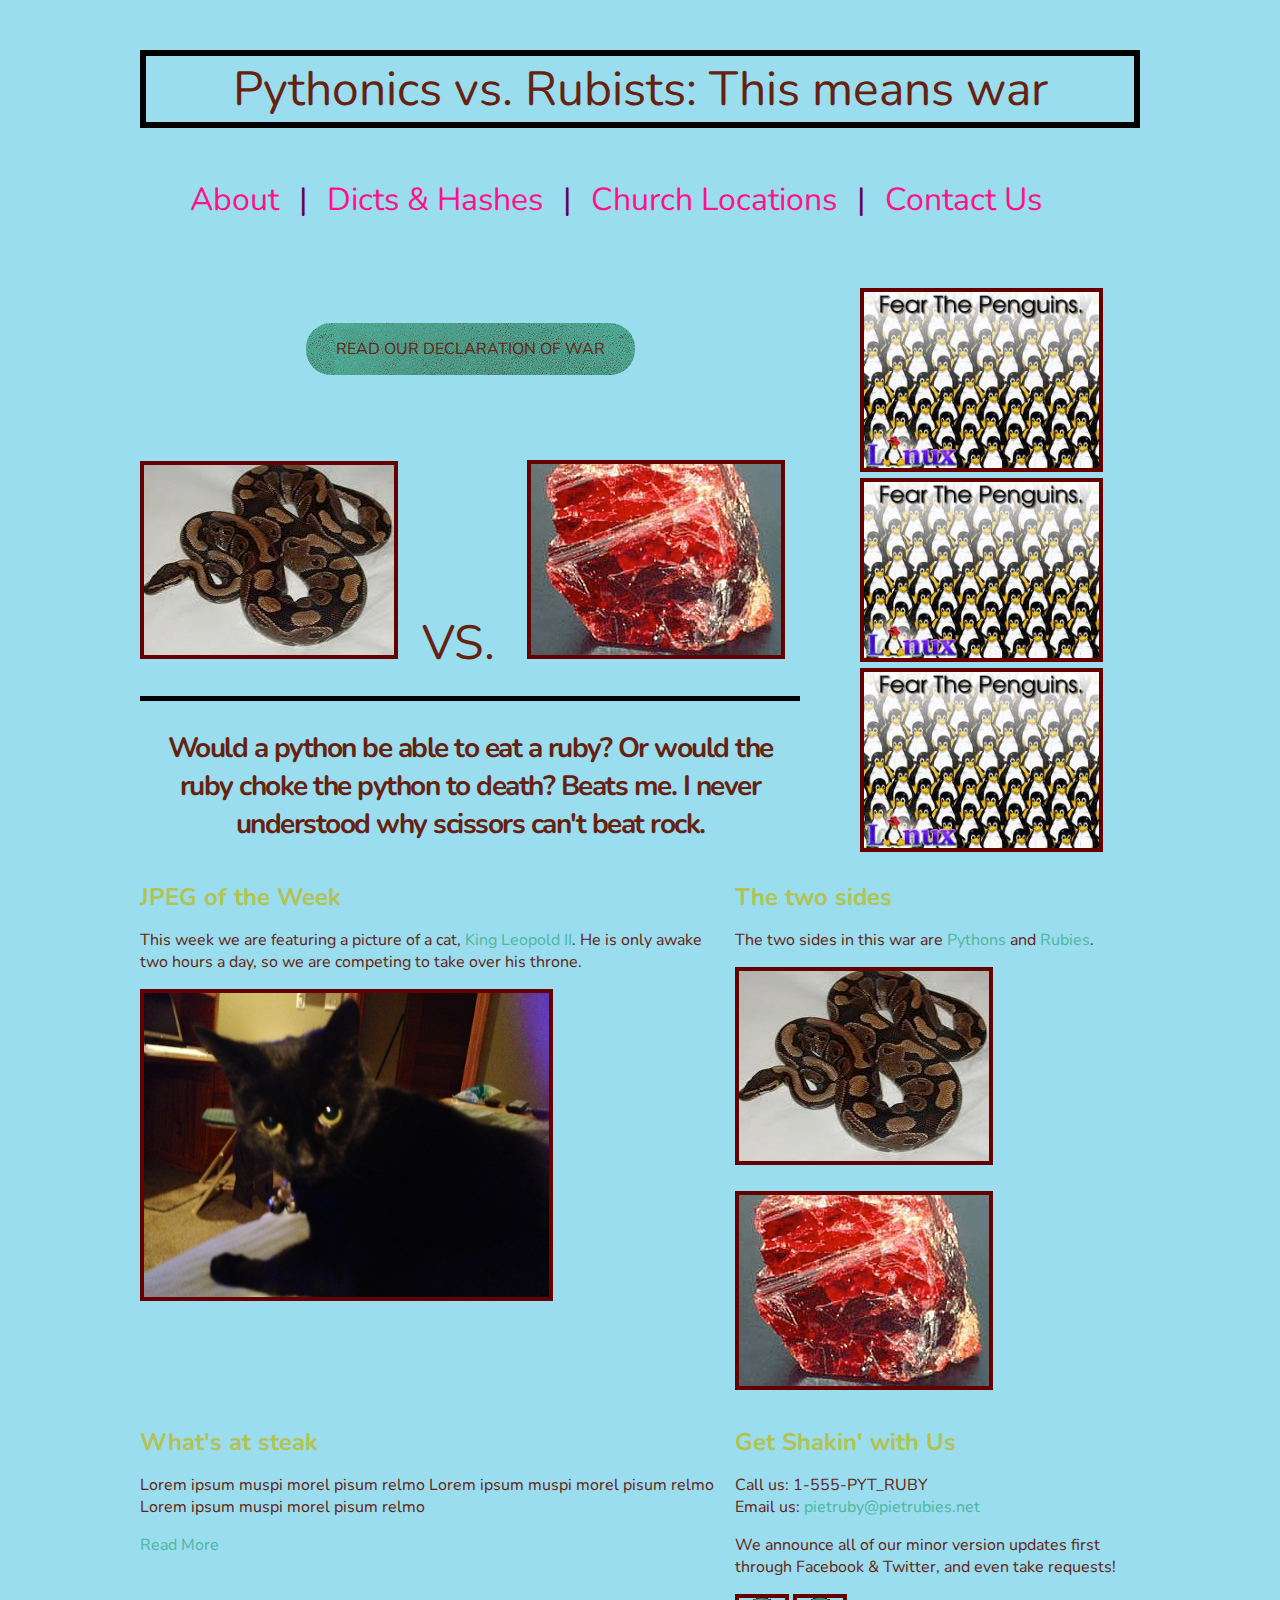
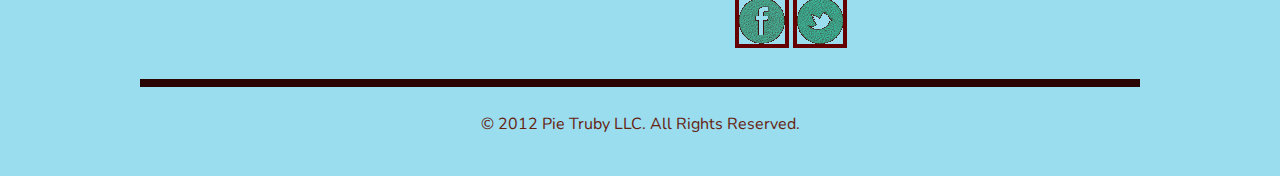
==== index.html @ 8061534d "Original website" ====
<!DOCTYPE HTML>
<html>
<head>
  <meta http-equiv="Content-Type" content="text/html; charset=utf-8"/>
  <title>Pythonic Rubies: Fact or Fiction?</title>
  <link rel="stylesheet" href="css/normalize.css" type="text/css" media="screen">
  <link rel="stylesheet" href="css/grid.css" type="text/css" media="screen">
  <link href='http://fonts.googleapis.com/css?family=Nunito' rel='stylesheet' type='text/css'>
  <link rel="stylesheet" href="css/style.css" type="text/css" media="screen">
</head>
<body>
  <div class="container clearfix">

    <div class="grid_12">
      <p id="above_nav"> Pythonics vs. Rubists: This means war </p>
      <ul class="nav">
        <li><a href="#">About</a></li>
        <li class="nav_div">|</li>
        <li><a href="#">Dicts &amp; Hashes</a></li>
        <li class="nav_div">|</li>
        <li><a href="#">Church Locations</a></li>
        <li class="nav_div">|</li>
        <li class="last"><a href="#">Contact Us</a></li>
      </ul>  
    </div>

    <div class="grid_8">
      <div id="the_battle">
        <p id="below_nav"><a href="#" class="btn">Read Our Declaration of War</a></p>
        <img src="img/python.jpg" id="python_pic" />
        <span id="versus"> VS. </span>
        <img src="img/ruby.jpg" id ="ruby_pic" />
      </div>

      <div id="the_question">
        <h1>Would a python be able to eat a ruby? Or would the ruby choke the python to death? Beats me. I never understood why scissors can't beat rock.</h1>
      </div>
    </div>

    <div class="grid_3 omega">
      <div id="penguins">
        <img src="img/penguins.jpeg" />
        <img src="img/penguins.jpeg" />
        <img src="img/penguins.jpeg" />
      </div>
    </div>


    <div id="featured-cat" class="grid_7">
      <h2>JPEG of the Week</h2>
      <p>This week we are featuring a picture of a cat, <a href="#">King Leopold II</a>. He is only awake two hours a day, so we are competing to take over his throne.</p>
      <img src="img/leo.jpg" alt="King Leopold II">
    </div>

    <div id="the-sides" class="grid_5 omega">
      <h2>The two sides</h2>
      <p>The two sides in this war are <a href="#">Pythons</a> and <a href="#">Rubies</a>. </p>
      <img src="img/python.jpg" alt="Python">
      <img src="img/ruby.jpg" alt="Ruby">
    </div>

    <div class="grid_7">
      <h2>What's at steak</h2>
      <p>Lorem ipsum muspi morel pisum relmo Lorem ipsum muspi morel pisum relmo Lorem ipsum muspi morel pisum relmo </p>
      <p><a href="#" class="btn-small">Read More</a></p>
    </div>

    <div class="grid_5 omega">
      <h2>Get Shakin' with Us</h2>

      <div id="contact">
        <p>Call us: <span>1-555-PYT_RUBY</span><br>
        Email us: <a href="#">pietruby@pietrubies.net</a></p>
      </div>

      <p>We announce all of our minor version updates first through Facebook &amp; Twitter, and even take requests!</p>
      <a href=#><img src="img/facebook.gif" alt="Facebook"></a>
      <a href=#><img src="img/twitter.gif" alt="Twitter"></a>
    </div>

    <div id="copyright" class="grid_12">
      <p>&copy; 2012 Pie Truby LLC. All Rights Reserved.</p>
    </div>


  </div>
</body>
</html>
---- css/grid.css ----
/*
 Width: 1000px
 # Columns : 12 
 Column width: 65px
 Gutter : 20px 

 */
.grid_1 { width: 65px; }
.grid_2 { width: 150px; }
.grid_3 { width: 235px; }
.grid_4 { width: 320px; }
.grid_5 { width: 405px; }
.grid_6 { width: 490px; }
.grid_7 { width: 575px; }
.grid_8 { width: 660px; }
.grid_9 { width: 745px; }
.grid_10 { width: 830px; }
.grid_11 { width: 915px; }
.grid_12 { width: 1000px; }

.grid_1,
.grid_2,
.grid_3,
.grid_4,
.grid_5,
.grid_6,
.grid_7,
.grid_8,
.grid_9,
.grid_10,
.grid_11,
.grid_12 {
	margin: 0 20px 10px 0;
	float: left;
	display: block;
}

.alpha{margin-left:0px;}
.omega{margin-right:0px;}

.container{
	width: 1000px; 
	margin: auto;
}



.clear{clear:both;display:block;overflow:hidden;visibility:hidden;width:0;height:0}.clearfix:after{clear:both;content:' ';display:block;font-size:0;line-height:0;visibility:hidden;width:0;height:0}* html .clearfix,*:first-child+html .clearfix{zoom:1}
---- css/style.css ----
body {
  font-family: 'Nunito', sans-serif;
  color: #662211;
  background: #99DDEE;
}

a {
  color: #4FB69F;
  text-decoration: none;
}

h1 {
  font-size: 1.750em;
  letter-spacing: -1.5px;
}

h2 {
  font-size: 1.500em;
  color: #B4C34F;
}

.btn {
  color: #662211;
  background: #4FB69F url('img/texture.png') repeat right top;
  padding: 15px 30px;
  border-radius: 25px;
  text-transform: uppercase;
}

.btn:hover {
  background-color: #4CC4A7;
}

ul.nav {
  list-style: none;
  text-align: center;
  margin: 50px 0 150px 0;
}

ul.nav li {
  float: left;
}

ul.nav li a {
  color: #FF1188;
  font-size: 2em;
  display: block;
  margin: 0 10px;
}

.nav_div {
  color: #660055;
  margin: 0 10px;
  font-size: 2em;
}

#above_nav {
  text-align: center;
  font-size: 3em;
  margin: 50px 0 50px 0;
  border: 6px solid #000000;
}

#below_nav {
  margin: 0px 0 100px 0;
  text-align: center;
}

#the_battle {
  margin: 50px 0 0 0;
  padding-bottom: 20px;
  border-bottom: 5px solid #000000;
}

#python_pic {
  margin: 0 20px 0 0;
}

#ruby_pic { 
  margin: 0 0 0 20px;
  }

#versus {
  vertical-align: center;
  font-size: 3em;
}

#the_question {
  text-align: center;
  margin: 20px auto;
}

#penguins {
  text-align: right;
}

#penguins img {
  margin-left: 40px;
  width: 100%;
  height: 100%;
}

#top_page {
  margin: 0 0 100px 0;
}

#bottom_page {
  margin: 250px 0 0 0;
}

#intro {
  margin: 50px 0 30px 0;
}

#intro p {
  margin: 50px 0 125px 0;
}

img {
  border: 4px solid #660000;
}



#the-sides img {
  margin: 0 0 20px 0;
}

#featured-cat img {
  float: left;
  width: 405px;
}

#copyright {
  border-top: 8px solid #2A0400;
  padding: 10px 0px;
  margin: 15px 0px;
  text-align: center;
}
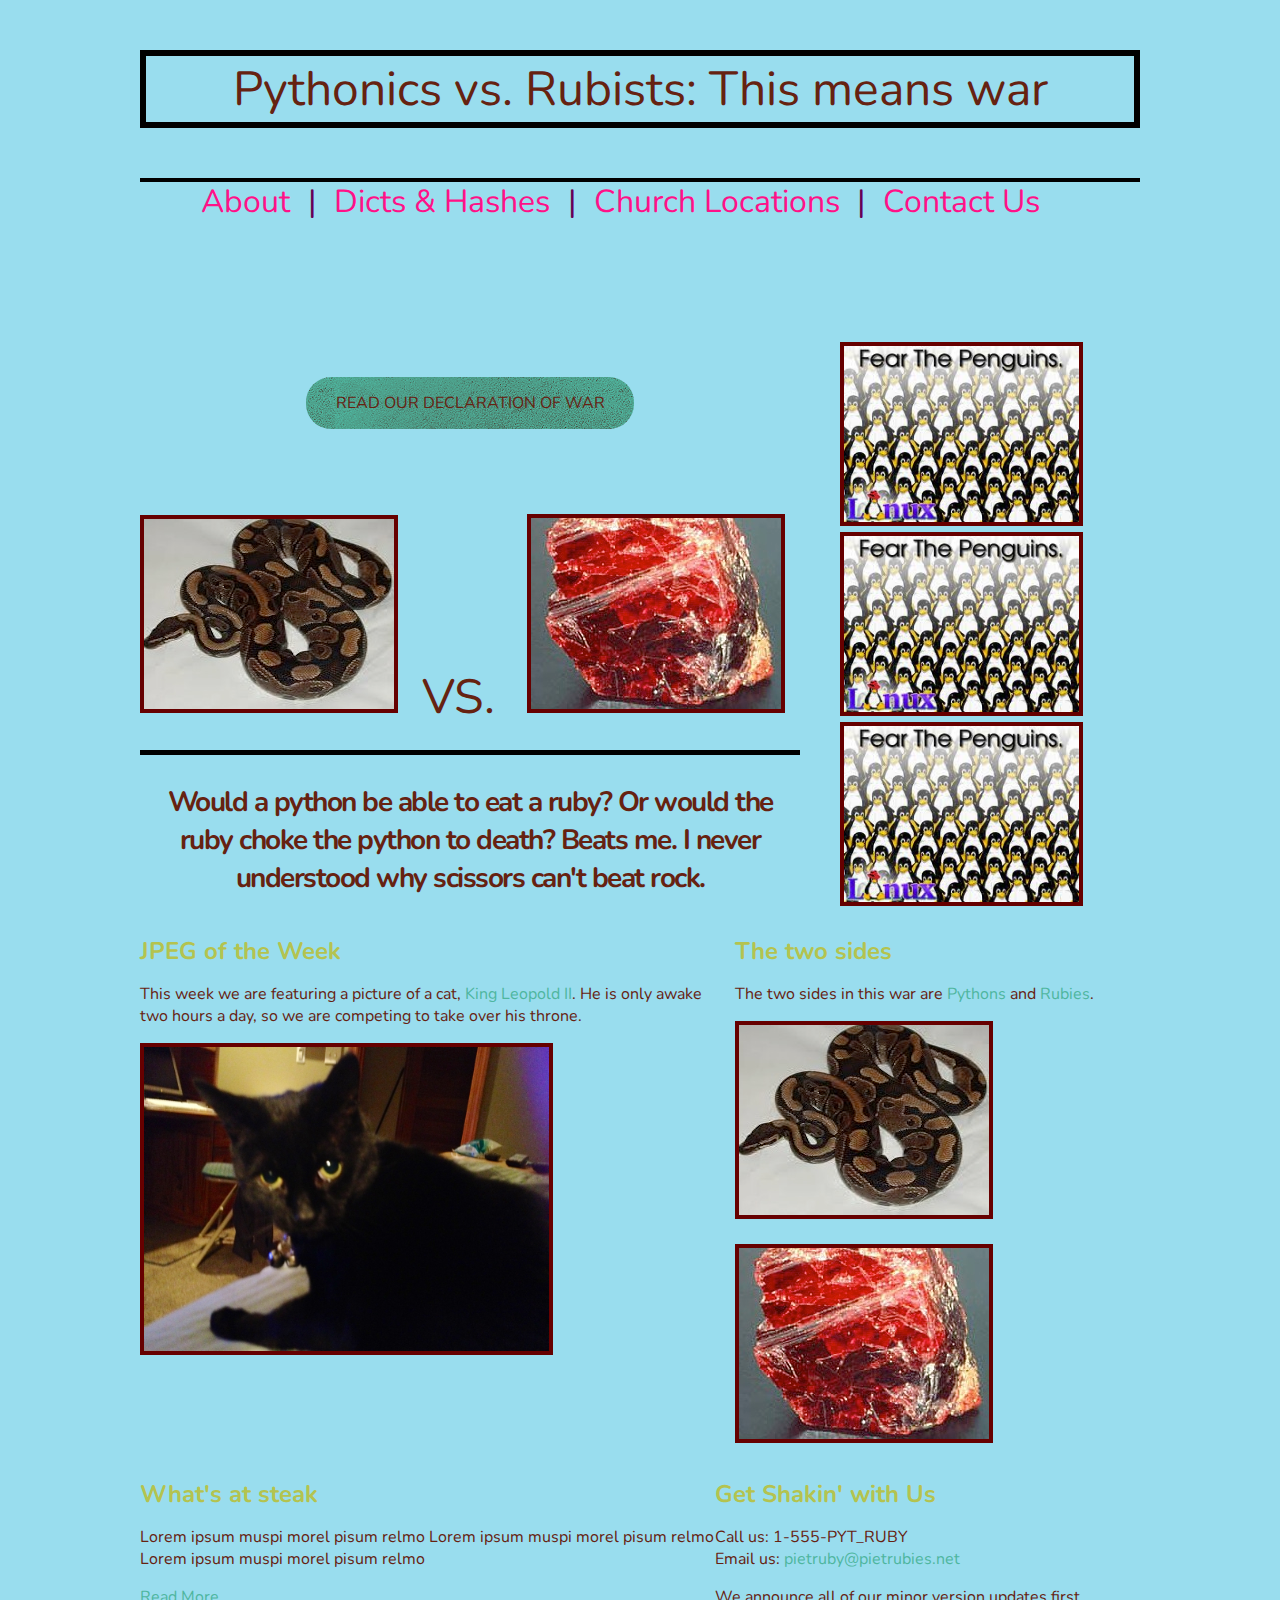
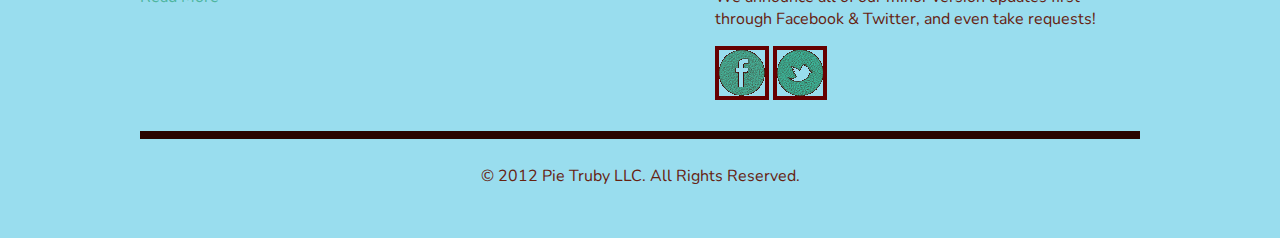
==== commit 3140cac4: "CSS reorganization in prep for responsiveness" ====
--- a/index.html
+++ b/index.html
@@ -12,8 +12,9 @@
   <div class="container clearfix">
 
     <div class="grid_12">
+      <div id="navbar">
       <p id="above_nav"> Pythonics vs. Rubists: This means war </p>
-      <ul class="nav">
+      <ul id="nav">
         <li><a href="#">About</a></li>
         <li class="nav_div">|</li>
         <li><a href="#">Dicts &amp; Hashes</a></li>
@@ -21,10 +22,11 @@
         <li><a href="#">Church Locations</a></li>
         <li class="nav_div">|</li>
         <li class="last"><a href="#">Contact Us</a></li>
-      </ul>  
+      </ul>
+      </div>
     </div>
 
-    <div class="grid_8">
+    <div class="grid_8" class="top">
       <div id="the_battle">
         <p id="below_nav"><a href="#" class="btn">Read Our Declaration of War</a></p>
         <img src="img/python.jpg" id="python_pic" />
@@ -37,7 +39,7 @@
       </div>
     </div>
 
-    <div class="grid_3 omega">
+    <div class="grid_3 omega" class="top">
       <div id="penguins">
         <img src="img/penguins.jpeg" />
         <img src="img/penguins.jpeg" />
@@ -46,40 +48,62 @@
     </div>
 
 
-    <div id="featured-cat" class="grid_7">
+    <div class="grid_7" class="bottom"> 
+      <div id="featured-cat">
+
       <h2>JPEG of the Week</h2>
       <p>This week we are featuring a picture of a cat, <a href="#">King Leopold II</a>. He is only awake two hours a day, so we are competing to take over his throne.</p>
       <img src="img/leo.jpg" alt="King Leopold II">
+
+      </div>
     </div>
 
-    <div id="the-sides" class="grid_5 omega">
+    <div class="grid_5 omega" class="bottom">
+      <div id="the-sides"> 
+    
       <h2>The two sides</h2>
       <p>The two sides in this war are <a href="#">Pythons</a> and <a href="#">Rubies</a>. </p>
       <img src="img/python.jpg" alt="Python">
       <img src="img/ruby.jpg" alt="Ruby">
+
+      </div>
     </div>
 
     <div class="grid_7">
+      <div id="ipsum">
+
       <h2>What's at steak</h2>
       <p>Lorem ipsum muspi morel pisum relmo Lorem ipsum muspi morel pisum relmo Lorem ipsum muspi morel pisum relmo </p>
       <p><a href="#" class="btn-small">Read More</a></p>
+
+      </div>
     </div>
 
     <div class="grid_5 omega">
-      <h2>Get Shakin' with Us</h2>
+      <div id="right-bottom">
+      
+      <div id="slogan">
+        <h2>Get Shakin' with Us</h2>
+      </div>
 
       <div id="contact">
         <p>Call us: <span>1-555-PYT_RUBY</span><br>
         Email us: <a href="#">pietruby@pietrubies.net</a></p>
       </div>
 
-      <p>We announce all of our minor version updates first through Facebook &amp; Twitter, and even take requests!</p>
-      <a href=#><img src="img/facebook.gif" alt="Facebook"></a>
-      <a href=#><img src="img/twitter.gif" alt="Twitter"></a>
+      <div id="facebook">
+        <p>We announce all of our minor version updates first through Facebook &amp; Twitter, and even take requests!</p>
+        <a href=#><img src="img/facebook.gif" alt="Facebook"></a>
+        <a href=#><img src="img/twitter.gif" alt="Twitter"></a>
+      </div>
+
+      </div>
     </div>
 
-    <div id="copyright" class="grid_12">
+    <div class="grid_12">
+    <div id="copyright">
       <p>&copy; 2012 Pie Truby LLC. All Rights Reserved.</p>
+    </div>
     </div>
 
 
--- a/css/grid.css
+++ b/css/grid.css
@@ -5,18 +5,18 @@
  Gutter : 20px 
 
  */
-.grid_1 { width: 65px; }
-.grid_2 { width: 150px; }
-.grid_3 { width: 235px; }
-.grid_4 { width: 320px; }
-.grid_5 { width: 405px; }
-.grid_6 { width: 490px; }
-.grid_7 { width: 575px; }
-.grid_8 { width: 660px; }
-.grid_9 { width: 745px; }
-.grid_10 { width: 830px; }
-.grid_11 { width: 915px; }
-.grid_12 { width: 1000px; }
+.grid_1 { width: 6.5%; }
+.grid_2 { width: 15%; }
+.grid_3 { width: 23.5%; }
+.grid_4 { width: 32%; }
+.grid_5 { width: 40.5%; }
+.grid_6 { width: 49%; }
+.grid_7 { width: 57.5%; }
+.grid_8 { width: 66%; }
+.grid_9 { width: 74.5%; }
+.grid_10 { width: 83%; }
+.grid_11 { width: 91.5%; }
+.grid_12 { width: 100%; }
 
 .grid_1,
 .grid_2,
@@ -30,7 +30,7 @@
 .grid_10,
 .grid_11,
 .grid_12 {
-	margin: 0 20px 10px 0;
+	margin: 0 0 1% 0;
 	float: left;
 	display: block;
 }
@@ -39,7 +39,8 @@
 .omega{margin-right:0px;}
 
 .container{
-	width: 1000px; 
+	width: 90%;
+	max-width: 1000px; 
 	margin: auto;
 }
 
--- a/css/style.css
+++ b/css/style.css
@@ -19,122 +19,141 @@
   color: #B4C34F;
 }
 
-.btn {
+img {
+  border: 4px solid #660000;
+}
+
+/*class grid_12*/
+
+#above_nav {
+  text-align: center;
+  font-size: 3em;
+  margin: 5% 0 5% 0; /*50 px*/
+  border: 6px solid #000000; /*6 px*/
+}
+
+ul#nav {
+  border: 2px solid #000000;
+  list-style: none;
+  padding: 0 5% 0 5%;
+  /*text-align: center;*/
+  font-size: 2em;  /*32px*/
+  margin: 5% 0 15% 0; /*50px x 150px*/
+}
+
+ul#nav li {
+  float: left;
+  margin: 0 1%;
+}
+
+ul#nav li a {
+  color: #FF1188;
+  display: block;
+}
+
+.nav_div {
+  color: #660055;
+}
+
+/*end class grid_12*/
+
+/*class grid_8*/
+
+#below_nav .btn {
   color: #662211;
   background: #4FB69F url('img/texture.png') repeat right top;
-  padding: 15px 30px;
+  padding: 2.273% 4.545%; /*15px 30px*/
   border-radius: 25px;
   text-transform: uppercase;
 }
 
-.btn:hover {
+#below_nav .btn:hover {
   background-color: #4CC4A7;
 }
 
-ul.nav {
-  list-style: none;
-  text-align: center;
-  margin: 50px 0 150px 0;
-}
-
-ul.nav li {
-  float: left;
-}
-
-ul.nav li a {
-  color: #FF1188;
-  font-size: 2em;
-  display: block;
-  margin: 0 10px;
-}
-
-.nav_div {
-  color: #660055;
-  margin: 0 10px;
-  font-size: 2em;
-}
-
-#above_nav {
-  text-align: center;
-  font-size: 3em;
-  margin: 50px 0 50px 0;
-  border: 6px solid #000000;
-}
-
-#below_nav {
-  margin: 0px 0 100px 0;
-  text-align: center;
-}
-
 #the_battle {
-  margin: 50px 0 0 0;
-  padding-bottom: 20px;
+  margin: 7.5758% 0 0 0; /*50 px*/ 
+  padding-bottom: 3.03%; /*20 px*/
   border-bottom: 5px solid #000000;
 }
 
-#python_pic {
-  margin: 0 20px 0 0;
+#the_battle img {
+  max-width: 45%;
 }
 
-#ruby_pic { 
-  margin: 0 0 0 20px;
-  }
+p#below_nav {
+  margin: 0 0 15.1515% 0; /*100 px*/
+  text-align: center;
+}
 
 #versus {
   vertical-align: center;
   font-size: 3em;
 }
 
+#python_pic {
+  margin: 0 3.03% 0 0; /*20 px*/
+}
+
+#ruby_pic { 
+  margin: 0 0 0 3.03%; /*20 px*/
+  }
+
 #the_question {
   text-align: center;
-  margin: 20px auto;
+  margin: 3.03% auto; /*20 px*/
 }
 
+/*end class grid_8*/
+
+/*start class grid_3 omega*/
 #penguins {
   text-align: right;
 }
 
 #penguins img {
-  margin-left: 40px;
+  margin-left: 17.02%; /*40 px*/
   width: 100%;
   height: 100%;
+  max-width: 100%;
 }
+/*end class grid_3 omega*/
 
-#top_page {
-  margin: 0 0 100px 0;
-}
 
-#bottom_page {
-  margin: 250px 0 0 0;
-}
 
-#intro {
-  margin: 50px 0 30px 0;
-}
 
-#intro p {
-  margin: 50px 0 125px 0;
-}
+/*featured-cat is class grid_7*/
 
-img {
-  border: 4px solid #660000;
+#featured-cat img {
+  float: left;
+  width: 70.43%; /*405 px*/
+  max-width: 100%;
 }
 
 
+/*the-sides is class grid_5 omega*/
+#the-sides {
+  margin: 0 0 0 5%;
+}
 
 #the-sides img {
-  margin: 0 0 20px 0;
+  margin: 0 0 5% 0; /*20 px*/
 }
 
-#featured-cat img {
-  float: left;
-  width: 405px;
+
+/*#ipsum grid_7*/
+
+/*right-bottom includes slogan, contact, facebook; grid 5_omega*/
+
+#right-bottom {
+  /*margin: 0 0 0 5%;*/
 }
 
+/*copyright class grid 12*/
 #copyright {
   border-top: 8px solid #2A0400;
-  padding: 10px 0px;
-  margin: 15px 0px;
+  padding: 1% 0px; /*10 px*/
+  margin: 1.5% 0px; /*15 px (parent is container 1000px)*/
   text-align: center;
 }
 
